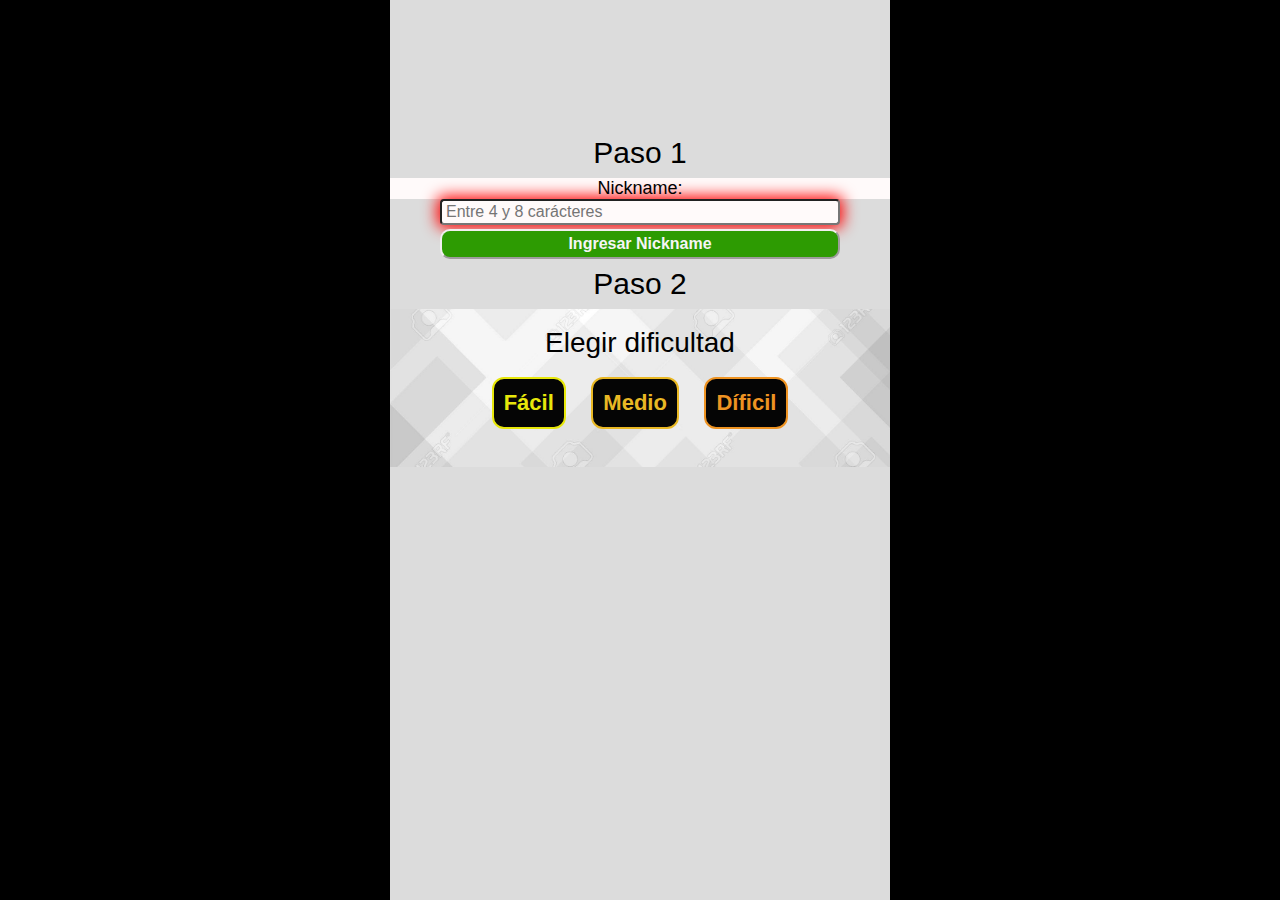
==== index.html @ 85eb3bc5 "add ajax & jquery" ====
<!DOCTYPE html>
<html lang="es">
<head>
  <meta charset="UTF-8">
  <meta name="viewport" content="width=device-width, initial-scale=1.0" />
  <meta name="description" content="Proyecto para la materia Programación Web 1, trata de un juego sobre de banderas en el que tienes que acertar que a qué país pertenece una bandera"/>
  <meta name="keywords" content="HTML, CSS, Javascript, juego de banderas, trivia de banderas" />
  <meta name="author" content="Gabriel Gramajo" />
  <title>¿Qué País soy?</title>
  <link href="https://cdn.jsdelivr.net/npm/bootstrap@5.2.3/dist/css/bootstrap.min.css" rel="stylesheet" integrity="sha384-rbsA2VBKQhggwzxH7pPCaAqO46MgnOM80zW1RWuH61DGLwZJEdK2Kadq2F9CUG65" crossorigin="anonymous">
  <link rel="stylesheet" href="styles.css"/>
</head>
<body>
  <div id="ventana-modal">
    
    <p class="instrucción">Paso 1</p>

    <div id="nombre-usuario">
      <form class="formNickname" action="#" method="post">
        <label for="nicknameInitial">
          Nickname:
        </label>
        <input type="text" id="nicknameInitial" class="obligatorio" minlength="4" maxlength="8" placeholder="Entre 4 y 8 carácteres" required>
        <input id="iniciarNickname" class="btn" type="submit" value="Ingresar Nickname">
      </form>
    </div>

    <p class="instrucción">Paso 2</p>
    <nav class="container-fluid">
      <p>Elegir dificultad</p>
      <ul>
        <li>
          <button id="facil" href="#">Fácil</button>
        </li>
        <li>
          <button id="medio" href="#">Medio</button>
        </li>
        <li>
          <button id="dificil" href="#">Díficil</button>
        </li>
      </ul>
    </nav>

  </div>

  <div id="global-container" class="desactivar">

    
  <header class="container-fluid">
    <h1>¿Qué País soy?</h1>
  </header>

  <nav class="container-fluid">
    <p>Elegir dificultad</p>
    <ul>
      <li>
        <button id="facil" href="#">Fácil</button>
      </li>
      <li>
        <button id="medio" href="#">Medio</button>
      </li>
      <li>
        <button id="dificil" href="#">Díficil</button>
      </li>
      <!-- <li id="contactar">
        <a href="#formulario-contacto">Contactar</a>
      </li> -->
    </ul>
  </nav>

  <div id="main-container" class="container-fluid row m-0 p-0">
    
    <aside id="seccion-ranking" class="col-xs-12 col-md-4 order-md-1 order-2">
      <div id="iniciar-usuario">
        <form class="formNickname" action="#" method="post">
          <label for="nickname">
            Nickname:
          </label>
          <input type="text" id="nickname" minlength="4" maxlength="8" placeholder="Entre 4 y 8 carácteres" required disabled>
          <input id="ingresarNickname" class="btn" type="submit" value=" reinciar Nickname">
        </form>
      </div>

      <div id="ranking">
        <h2>Ranking</h2>
        <table>
          <tr>
            <th>Posición</th>
            <th>Nombre</th>
            <th>Puntos</th>
          </tr>

          <tr class="primer-puesto">
            <td>1🥇</td>
            <td>Lukas22</td>
            <td>80</td>
          </tr>

          <tr class="segundo-puesto">
            <td>2🥈</td>
            <td>MarAzul</td>
            <td>60</td>
          </tr>

          <tr class="tercer-puesto">
            <td>3🥉</td>
            <td>ElBatman</td>
            <td>40</td>
          </tr>

        </table>
      </div>

      <div id="formulario-contacto">
        <h2>Contáctanos</h2>
        <form action="#" method="post">
          <label for="nombrecompleto">Nombre completo: </label>
          <input type="text" id="nombrecompleto" placeholder="Lucas Rojas" name="nombrecompleto" required>

          <label for="correo">Correo: </label>
          <input type="email" id="correo" placeholder="Lucas" name="correo" required>

          <label for="asunto">Asunto: </label>
          <select name="asunto" id="asunto" required>
            <option value="reportarbug" selected>reportar bug</option>
            <option value="contactar">contactar</option>
            <option value="otro">otro</option>
          </select>
          <label for="description">Description</label>
          <textarea name="description" id="description" cols="30" rows="2" required></textarea>
          <input class="btn" type="submit" value="Enviar">
        </form>
      </div>
    </aside>

    <main class="col-xs-12 col-md-8 order-md-2 order-1 container-fluid">

      <section id="pantalla">

        <h2 class="contador-de-preguntas">Pregunta 1 de 5.</h2>
        <div id="vidas-disponibles">
          <p>Vidas: <span id="vidas">❤❤❤</span></p>
        </div>

        <div id="interfaz-bandera">

          <article>
            <figure>
              <img id="imgBandera" class="img-fluid" src="./images/japan.svg" alt="Bandera de celeste y blanca">
              <figcaption>
                <p id="mensaje" >Pista: 🥩 🧉 ⚽</p>
              </figcaption>
            </figure>
            <h2 class="pregunta">¿A qué país corresponde la bandera? 🤔</h2>
            <div class="opciones">
              <div class="ops-izquierdo">
                <button class="op-a">none</button>
                <button class="op-b">none</button>
              </div>
              <div class="ops-derecho">
                <button class="op-c">none</button>
                <button class="op-d">none</button>
              </div>
            </div>
          </article>

        </div>
      </section>

    </main>
    
  </div>

  <footer>
    <div class="container-fluid informacion">
      <p>Programación Web 1 - 2do cuatrimestre 2023</p>
      <p>Profesor: <span class="bold">Pablo Miguel Angel Pandolfo</span></p>
      <p>Estudiante: <span class="bold">Gabriel Omar Gramajo</span></p>
      
      <p id="link-repo">
        <a href="https://github.com/gabygramajo/ProgramacionWeb1-UNO-2c23" target="_self">
          <img src="./images/GitHub_Logo_White.png" alt="Logo de GitHub">
        </a>
      </p>
    </div>
  </footer>


  </div>

  <script src="https://cdn.jsdelivr.net/npm/bootstrap@5.2.3/dist/js/bootstrap.bundle.min.js" integrity="sha384-kenU1KFdBIe4zVF0s0G1M5b4hcpxyD9F7jL+jjXkk+Q2h455rYXK/7HAuoJl+0I4" crossorigin="anonymous"></script>
  <script
  src="https://code.jquery.com/jquery-3.7.1.min.js"
  integrity="sha256-/JqT3SQfawRcv/BIHPThkBvs0OEvtFFmqPF/lYI/Cxo="
  crossorigin="anonymous"></script>
  <script src="./main.js"></script>
</body>
</html>
<!--  -->
---- styles.css ----
/* -------- Estilos generales -------- */
html {
  font-size: 62.5%;
  height: 100%;
}
body {
  height: 100%;
  width: 100%;
  max-width: 1400px;
  margin: 0 auto;
  background-color: #000;
  font-size: 2rem;
  font-family: cursive, Helvetica, sans-serif;
}
* {
  box-sizing: border-box;
}
h1,
h2,
h3,
p {
  margin: .8rem 0;
}
img {
  max-width: 100%;
}
/* .correcto:active , */
.desactivar {
  display: none;
}
.correcto:focus {
  background-color: #42c40e;
}
/* .falso:active, */
.falso:focus {
  background-color: red;
}
.bold {
  font-weight: bold;
}

.btn {
  padding: .4rem;
  font-size: 1.6rem;
  font-weight: bold;
  border-radius: 1rem;
  border-color: #F1EFEF;
  background-color: #2d9b02;
  color: rgb(245, 245, 245);
  display: block;
}
nav,
aside,
#main {
  background-color: #F1EFEF;
}
form label,
form input,
form select,
form textarea {
  background-color: #fffafa;
  display: block;
}
input,
textarea,
select {
  width: 80%;
  margin: 0 auto;
  margin-bottom: .4rem;
} 
label {
  font-size: 1.8rem;
}
select,
input[type="text"],
input[type="email"],
textarea {
  font-size: 1.6rem;
  padding: 0.2rem .4rem;
  color: #171717;
  border-radius: .4rem;
}
label:hover,
select:hover,
input[type="submit"]:hover {
  cursor: pointer;
}
input:focus,
textarea:focus {
  outline: 3px solid #f9c900;
  border: 2px solid #b3c5d7;
}
.obligatorio {
  box-shadow: 0 0 15px 3px red;
}
header,
footer {
  background-size: auto;
  background-position: center;
  background-repeat: repeat-x;
}
nav,
aside {
  background-size: cover;
  background-position: center;
  background-repeat: no-repeat;
}
/* -------- Header -------- */
header {
  height: 76px;
  background-color: #3085C3;
  padding: 1rem 0;
  background-image: url(./images/header-bg.jpg);
}
h1 {
  text-align: center;
  font-size: 3.6rem;
  font-family: cursive, Helvetica, sans-serif;
  max-width: 348px;
  margin: 0 auto;
  padding: .2rem .8rem;
  background-color: #F1EFEF;
  border-radius: 1rem;
}

/* -------- Navbar -------- */
nav {
  height: 160px;
  padding: 1.8rem 0;
  position: relative;
  border-bottom: 2px solid #dcdcdc;
  background-image: url(./images/navbar-bg.jpg);   
}
nav p {
  font-size: 2.8rem;
  text-align: center;
  margin-top: 0;
  margin-bottom: 1.8rem;
}
ul {
  list-style: none;
  padding-left: 0;
  max-width: 350px;
  margin: 0 auto;
}
li {
  display: inline-block;
}
li:nth-child(2) {
  margin: 0 2rem;
}
/* nav a {
  text-decoration: none;
  font-weight: bold;
  font-size: 2.8rem;
  padding: 1rem;
  border-radius: 1.2rem;
  color: #050505;
} */
nav #facil {
  background-color: #050505;
  color: #e7e70b;
  border: 2px solid #e7e70b;
}
nav #medio {
  background-color: #050505;
  color: #E9B824;
  border: 2px solid #E9B824;
}
nav #dificil {
  background-color: #050505;
  color: #EE9322;
  border: 2px solid #EE9322;
}
#facil, 
#medio,
#dificil {
  max-width: 90px;
  font-weight: bold;
  font-size: 2.2rem;
  padding: 1rem;
  border-radius: 1.2rem;
  transition: all 0.3s ease-out;
}
#facil:hover, 
#medio:hover,
#dificil:hover {
  text-decoration: underline;
  background-color: #1a1919;
}
/* nav #contactar {
  height: 42px;
  position: absolute;
  right: 8px;
  border-radius: 1.2rem;
} */
a[href="#formulario-contacto"] {
  display: inline-block;
  height: 42px;
  color: #fffafa;
  padding: .4rem 1rem;
  font-size: 2.6rem;
  font-weight: normal;
  transition: all 0.5s ease-out;
  background-color: #12486B;
}
/* nav #contactar a[href="#formulario-contacto"]:hover {
  height: 42px;
  background-color: #3085C3;
} */
/* -------- Aside -------- */
aside {
  background-color: #dcdcdc;
  padding: 1rem;
  overflow: hidden;
  background-image: url(./images/aside-bg.jpg);
}
#nombre-usuario input.btn:hover,
#formulario-contacto input.btn:hover {
  background-color: #2d7511;
  color: white;
}
#ranking {
  margin: 2rem 0;
  max-height: 192px;
  overflow-y: scroll;
}
#ranking table {
  margin: 0 auto;
  border: 1px solid #333;
  background-color: #F1EFEF;
  border-collapse: collapse;
  text-align: center;
}
#ranking th,
#ranking td {
  border: 1px solid #b3c5d7;
  padding: .4rem;
}
#ranking th {
  font-size: 1.8rem;
  background-color: #94e802;
  color: #12486b;
}
#ranking td {
  font-size: 1.6rem;
}
#ranking table .primer-puesto td{
  background-color: #e7e70b;
  font-weight: bold;
}
#formulario-contacto {
  border-top: 2px solid #F1EFEF;
}
#ranking > h2,
#formulario-contacto > h2 {
  font-size: 2rem;
  text-align: center;
  text-transform: uppercase;
  text-decoration: underline;
  color: #2f81bd;
}
/* Modal */
#ventana-modal {
  background-color: #dcdcdc !important;
  height: 100%;
  max-width: 500px;
  margin: 0 auto;
  color: #000 !important;
}
.instrucción {
  font-size: 3rem;
}
/* -------- Main -------- */
#main-container {
  background-color: #fffafa;
}
main {
  padding-top: 5rem;
  background-color: #fffafa;
}
#pantalla {
  width: 100%;
  position: relative;
}
.contador-de-preguntas {
  margin-left: 20px;
  font-size: 2.2rem;
  color: #333;
}
#vidas-disponibles {
  position: absolute;
  right: 50px;
  top: -15px;
}
#vidas-disponibles p {
  min-width: 170px;
  text-align: left;
  font-size: 3rem;
  margin: 0;
}
#vidas {
  color: red;
  font-size: 3.8rem;
} 

#interfaz-bandera {
  height: auto;
  padding: 1rem;
}
article {
  display: inline-block;
  width: 100%;
  padding: 1rem 0;
  border-radius: 1rem;
  background-color: #fffafa;
  border: 2px solid #dcdcdc;
}
#main article figure {
  max-width: 600px;
  margin: 0 auto !important;
  text-align: center;
  background-color: #e8e8e8;
  margin: 0;
  padding: 1rem;
  border-radius: 1rem;
  border: 2px solid #dcdcdc;
}
#interfaz-bandera img {
  display: block;
  height: 280px;
  max-width: 400px;
  margin: 0 auto;
  border-radius: 1rem;
}
figcaption {
  text-align: center;
}
.pregunta {
  text-align: center;
}
.opciones{
  max-width: 600px;
  margin: 0 auto;
}
.ops-izquierdo,
.ops-derecho {
  display: inline-block;
  width: calc(50% - 1rem);
  padding: 1rem;
}
button {
  cursor: pointer;
  display: block;
  width: 100%;
  max-width: 300px;
  padding: .8rem;
  border-radius: 1rem;
  text-align: center;
  font-size: 2.8rem;
  line-height: 2.8rem;
  background-color: #3085C3;
  color: #F1EFEF;
}
button:hover {
  background-color: #12486B;
}
.op-a,
.op-c {
  margin-bottom: 1rem;
}
/* -------- ventana-modal -------- */
#ventana-modal {
  background-color: #333;
  color: white;
  width: 100%;
  height: 100%;
  text-align: center;
  padding-top: 10%;
}
/* -------- FOOTER -------- */

footer {
  background-color: #3085C3;
  padding: 1rem 0;
  text-align: center;
  background-image: url(./images/footer.bg.jpg);
}
footer .informacion {
  max-width: 442px;
  margin: 0 auto;
  background-color: #F1EFEF;
  border: 2px solid #050505;
  padding: .4rem .8rem;
  border-radius: 1rem;
}
footer p {
  margin-top: 0;
  margin-bottom: .6rem;
}
footer p:last-child {
  margin: 0;
}
#link-repo {
  width: 100px;
  height: 40px;
  margin: 0 auto;
  background-color: #050505;
  border-radius: 1rem;
}
/* responsive */
@media screen and (max-width: 768px) {
  nav {
    height: 144px;
  }
  ul {
    max-width: fit-content;
  }
  li:nth-child(2) {
    margin: 0;
  }
  nav a {
    font-size: 2rem;
  }

  main {
    padding-top: .4rem !important;
  }

  #interfaz-bandera {
    padding: 0;
  }
  #interfaz-bandera article{
    padding: 1rem 0;
    border-radius: 0;
  }
  .contador-de-preguntas {
    margin-left: 1px;
  }
  #vidas-disponibles {
    right: 1.8px;
  }
  #vidas-disponibles p {
    font-size: 2.4rem;
  }
  #vidas {
    font-size: 3.2rem;
  }

  #interfaz-bandera img {
    max-width: 90%;
    height: 230px;
  }
  figcaption p {
    margin: 0;
  }

  .ops-izquierdo,
  .ops-derecho {
    padding: 0;
    width: calc(50% - 0.4rem);
  }
  .op-a, .op-c {
    margin-bottom: 0.4rem;
  }
  .opciones button {
    font-size: 2rem;
    line-height: 2rem;
    padding: 0.8rem 0.4rem;
  }
}
@media screen and (max-width: 460px) {
  .contador-de-preguntas {
    margin: 2rem 0 2rem 1px;
  }
  #vidas-disponibles {
    right: 0;
  }
  #vidas-disponibles p {
    line-height: 2.4rem;
    min-width: fit-content;
  }
  #vidas {
    display: block;
  }

  .ops-izquierdo, .ops-derecho {
    width: 100%;
  }
  .opciones button {
    max-width: 90%;
    margin: 0 auto;
    margin-bottom: .4rem;
  }
}
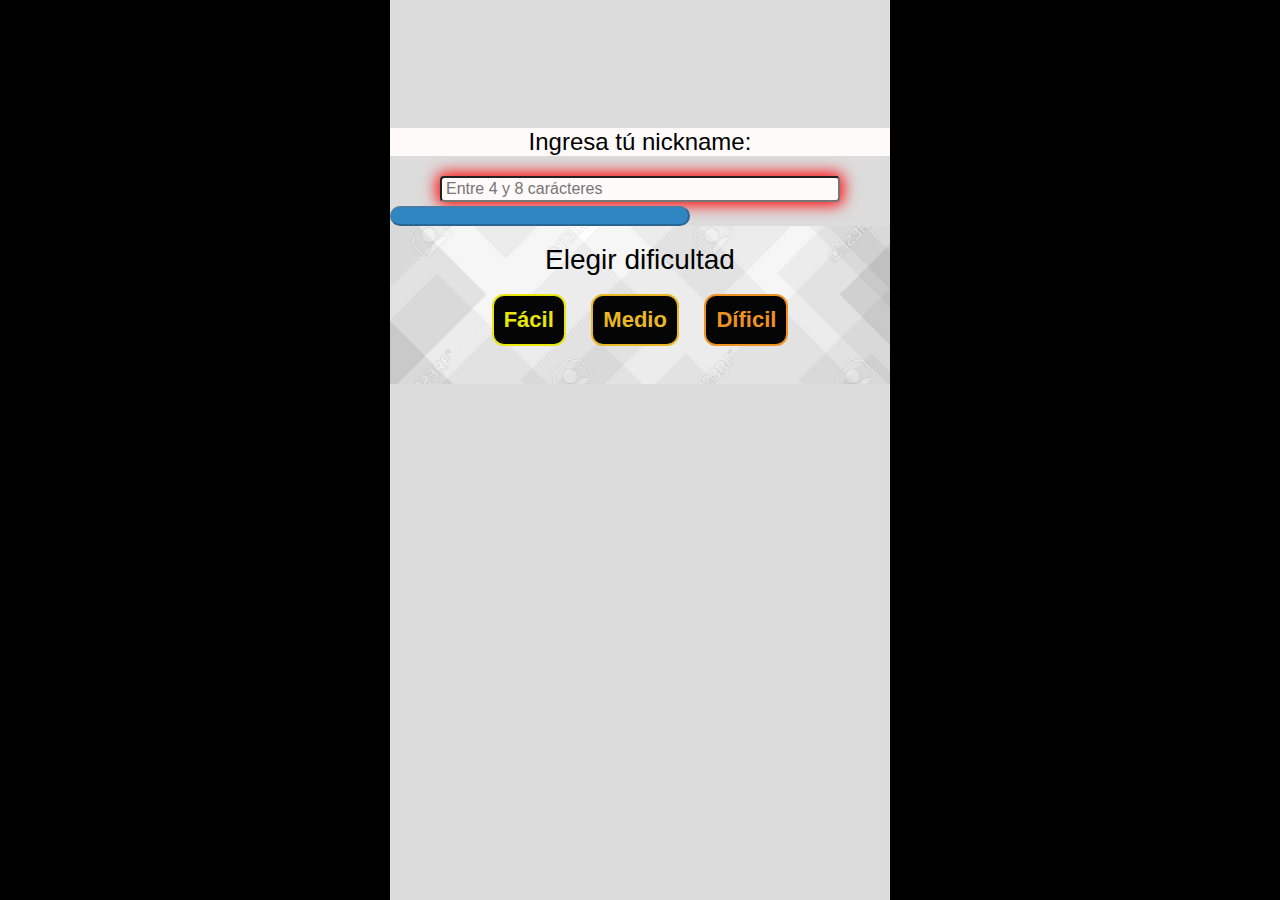
==== commit 07840fdd: "modificate: login" ====
--- a/index.html
+++ b/index.html
@@ -12,35 +12,35 @@
 </head>
 <body>
   <div id="ventana-modal">
-    
-    <p class="instrucción">Paso 1</p>
 
     <div id="nombre-usuario">
       <form class="formNickname" action="#" method="post">
-        <label for="nicknameInitial">
-          Nickname:
+        <label for="nicknameInitial" class="font-arial">
+          Ingresa tú nickname:
         </label>
-        <input type="text" id="nicknameInitial" class="obligatorio" minlength="4" maxlength="8" placeholder="Entre 4 y 8 carácteres" required>
-        <input id="iniciarNickname" class="btn" type="submit" value="Ingresar Nickname">
+        <p id="nicknameIncorrect"></p>
+        <input type="text" id="nicknameInitial" class="obligatorio font-arial" minlength="4" maxlength="8" placeholder="Entre 4 y 8 carácteres" required>
+
+        <button type="submit" disabled hidden aria-hidden="true"></button>
+
+        <!-- <input id="iniciarNickname" class="btn-game" type="submit" value="Ingresar Nickname"> -->
       </form>
     </div>
 
-    <p class="instrucción">Paso 2</p>
     <nav class="container-fluid">
-      <p>Elegir dificultad</p>
+      <p class="font-arial">Elegir dificultad</p>
       <ul>
         <li>
-          <button id="facil" href="#">Fácil</button>
+          <button class="font-arial" id="facil" href="#">Fácil</button>
         </li>
         <li>
-          <button id="medio" href="#">Medio</button>
+          <button class="font-arial" id="medio" href="#">Medio</button>
         </li>
         <li>
-          <button id="dificil" href="#">Díficil</button>
+          <button class="font-arial" id="dificil" href="#">Díficil</button>
         </li>
       </ul>
     </nav>
-
   </div>
 
   <div id="global-container" class="desactivar">
@@ -50,35 +50,14 @@
     <h1>¿Qué País soy?</h1>
   </header>
 
-  <nav class="container-fluid">
-    <p>Elegir dificultad</p>
-    <ul>
-      <li>
-        <button id="facil" href="#">Fácil</button>
-      </li>
-      <li>
-        <button id="medio" href="#">Medio</button>
-      </li>
-      <li>
-        <button id="dificil" href="#">Díficil</button>
-      </li>
-      <!-- <li id="contactar">
-        <a href="#formulario-contacto">Contactar</a>
-      </li> -->
-    </ul>
-  </nav>
-
   <div id="main-container" class="container-fluid row m-0 p-0">
     
     <aside id="seccion-ranking" class="col-xs-12 col-md-4 order-md-1 order-2">
       <div id="iniciar-usuario">
-        <form class="formNickname" action="#" method="post">
-          <label for="nickname">
-            Nickname:
-          </label>
-          <input type="text" id="nickname" minlength="4" maxlength="8" placeholder="Entre 4 y 8 carácteres" required disabled>
-          <input id="ingresarNickname" class="btn" type="submit" value=" reinciar Nickname">
-        </form>
+        <div id="player-info">
+        </div>
+
+        <button id="ingresarNickname" class="btn-game">Cambiar nickname</button>
       </div>
 
       <div id="ranking">
@@ -126,9 +105,9 @@
             <option value="contactar">contactar</option>
             <option value="otro">otro</option>
           </select>
-          <label for="description">Description</label>
+          <label for="description">Descripción: </label>
           <textarea name="description" id="description" cols="30" rows="2" required></textarea>
-          <input class="btn" type="submit" value="Enviar">
+          <input class="btn-game" type="submit" value="Enviar">
         </form>
       </div>
     </aside>
@@ -144,22 +123,19 @@
 
         <div id="interfaz-bandera">
 
-          <article>
+          <article id="contenedorBandera">
             <figure>
               <img id="imgBandera" class="img-fluid" src="./images/japan.svg" alt="Bandera de celeste y blanca">
-              <figcaption>
-                <p id="mensaje" >Pista: 🥩 🧉 ⚽</p>
-              </figcaption>
             </figure>
             <h2 class="pregunta">¿A qué país corresponde la bandera? 🤔</h2>
             <div class="opciones">
               <div class="ops-izquierdo">
-                <button class="op-a">none</button>
-                <button class="op-b">none</button>
+                <button class="option op-a">none</button>
+                <button class="option op-b">none</button>
               </div>
               <div class="ops-derecho">
-                <button class="op-c">none</button>
-                <button class="op-d">none</button>
+                <button class="option op-c">none</button>
+                <button class="option op-d">none</button>
               </div>
             </div>
           </article>
--- a/styles.css
+++ b/styles.css
@@ -10,7 +10,7 @@
   margin: 0 auto;
   background-color: #000;
   font-size: 2rem;
-  font-family: cursive, Helvetica, sans-serif;
+  font-family: Arial, Helvetica, sans-serif;
 }
 * {
   box-sizing: border-box;
@@ -39,7 +39,7 @@
   font-weight: bold;
 }
 
-.btn {
+.btn-game {
   padding: .4rem;
   font-size: 1.6rem;
   font-weight: bold;
@@ -93,6 +93,10 @@
 .obligatorio {
   box-shadow: 0 0 15px 3px red;
 }
+.validado {
+  box-shadow: 0 0 15px 3px #36bf00;
+  border: 3px solid #f9c900;
+}
 header,
 footer {
   background-size: auto;
@@ -115,7 +119,7 @@
 h1 {
   text-align: center;
   font-size: 3.6rem;
-  font-family: cursive, Helvetica, sans-serif;
+  font-family: cursive, Arial, Helvetica, sans-serif;
   max-width: 348px;
   margin: 0 auto;
   padding: .2rem .8rem;
@@ -215,9 +219,21 @@
   overflow: hidden;
   background-image: url(./images/aside-bg.jpg);
 }
-#nombre-usuario input.btn:hover,
-#formulario-contacto input.btn:hover {
-  background-color: #2d7511;
+#iniciar-usuario {
+  background-color: #fff;
+  padding: 0.8rem;
+  border-radius: 1rem;
+} 
+#player-info {
+  max-width: 20rem;
+  margin: 0 auto;
+  font-family: Arial;
+  font-size: 2.4rem;
+}
+button#ingresarNickname:hover,
+#nombre-usuario input.btn-game:hover,
+#formulario-contacto input.btn-game:hover {
+  background-color: #36bf00 !important;
   color: white;
 }
 #ranking {
@@ -260,16 +276,40 @@
   text-decoration: underline;
   color: #2f81bd;
 }
-/* Modal */
+/* -------- ventana-modal -------- */
 #ventana-modal {
+  padding-top: 10%;
   background-color: #dcdcdc !important;
   height: 100%;
+  width: 100%;
   max-width: 500px;
+  text-align: center;
   margin: 0 auto;
   color: #000 !important;
 }
-.instrucción {
-  font-size: 3rem;
+#nombre-usuario label {
+  margin-bottom: 1.6rem;
+  font-size: 2.4rem;
+}
+#nombre-usuario input:focus {
+  /* outline: 3px solid #f9c900; */
+  outline: none;
+  border: 2px solid #b3c5d7;
+}
+.font-arial {
+  font-family: Arial, Helvetica, sans-serif !important;
+}
+#nicknameIncorrect {
+  color: #ff0000;
+  font-size: 1.8rem;
+  font-family: Arial, Helvetica, sans-serif;
+  margin: 0 0 2rem;
+}
+#comenzarJuego.btn-game {
+  margin: 0 auto;
+}
+#comenzarJuego.btn-game:hover {
+  background-color: #36bf00;
 }
 /* -------- Main -------- */
 #main-container {
@@ -357,27 +397,20 @@
   padding: .8rem;
   border-radius: 1rem;
   text-align: center;
+  text-transform: capitalize;
   font-size: 2.8rem;
   line-height: 2.8rem;
   background-color: #3085C3;
   color: #F1EFEF;
 }
-button:hover {
+button.option:hover {
   background-color: #12486B;
 }
 .op-a,
 .op-c {
   margin-bottom: 1rem;
 }
-/* -------- ventana-modal -------- */
-#ventana-modal {
-  background-color: #333;
-  color: white;
-  width: 100%;
-  height: 100%;
-  text-align: center;
-  padding-top: 10%;
-}
+
 /* -------- FOOTER -------- */
 
 footer {
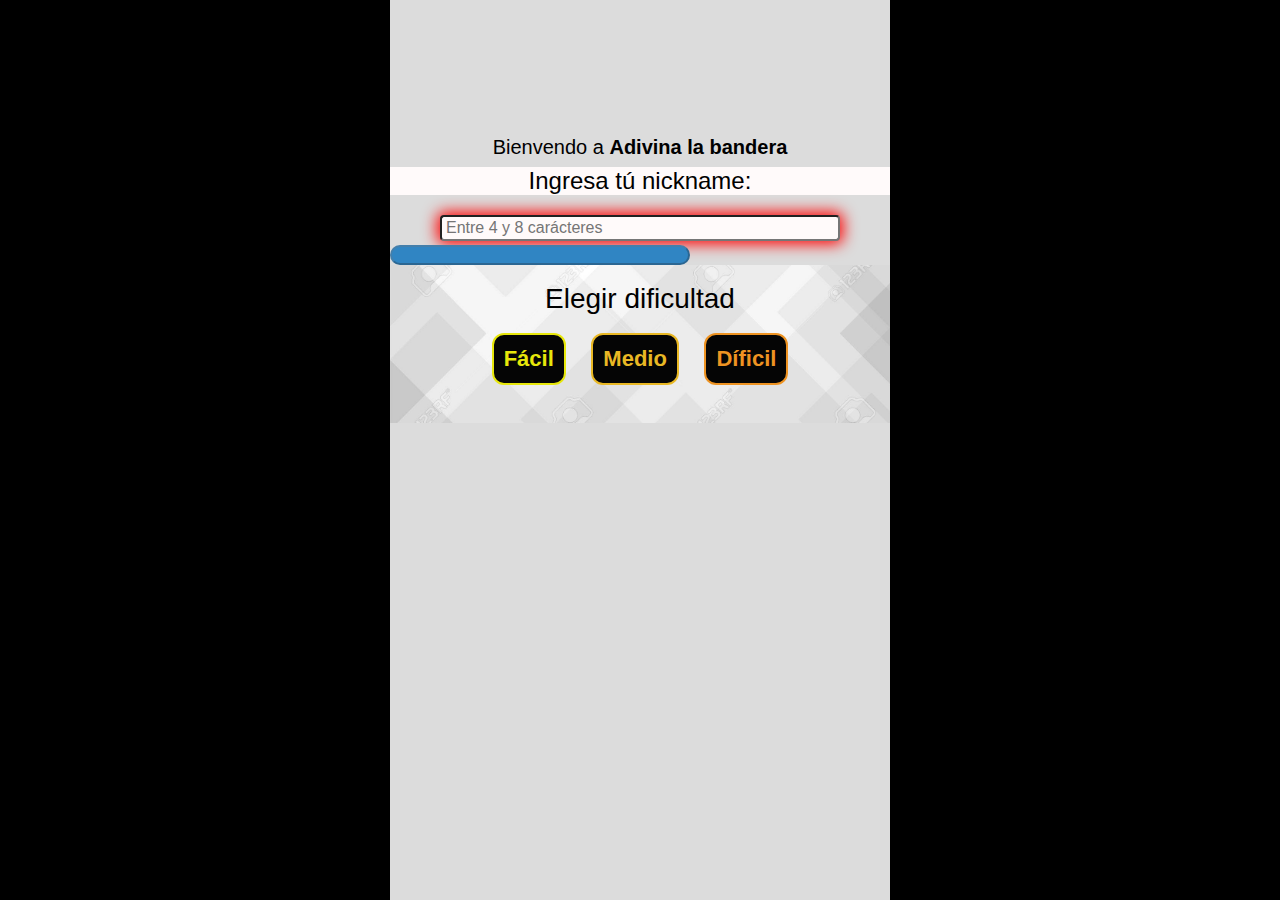
==== commit b963fd64: "add: game instructions styles" ====
--- a/index.html
+++ b/index.html
@@ -14,6 +14,7 @@
   <div id="ventana-modal">
 
     <div id="nombre-usuario">
+      <p>Bienvendo a <span class="game-logo bold text-uppercase">Adivina la bandera</span></p>
       <form class="formNickname" action="#" method="post">
         <label for="nicknameInitial" class="font-arial">
           Ingresa tú nickname:
@@ -47,17 +48,17 @@
 
     
   <header class="container-fluid">
-    <h1>¿Qué País soy?</h1>
+    <h1 class="text-capitalize">Adivina la bandera</h1>
   </header>
 
   <div id="main-container" class="container-fluid row m-0 p-0">
     
-    <aside id="seccion-ranking" class="col-xs-12 col-md-4 order-md-1 order-2">
+    <aside id="seccion-ranking" class="col-xs-12 col-md-3 order-md-1 order-3">
       <div id="iniciar-usuario">
         <div id="player-info">
         </div>
 
-        <button id="ingresarNickname" class="btn-game">Cambiar nickname</button>
+        <button id="resetNickname" class="btn-game">Cambiar nickname</button>
       </div>
 
       <div id="ranking">
@@ -112,7 +113,7 @@
       </div>
     </aside>
 
-    <main class="col-xs-12 col-md-8 order-md-2 order-1 container-fluid">
+    <main class="col-xs-12 col-md-6 order-md-2 order-2 container-fluid">
 
       <section id="pantalla">
 
@@ -125,7 +126,8 @@
 
           <article id="contenedorBandera">
             <figure>
-              <img id="imgBandera" class="img-fluid" src="./images/japan.svg" alt="Bandera de celeste y blanca">
+              <img id="imgBandera" class="img-fluid" src="./images/fake-flag.webp" alt="Bandera fake">
+              <figcaption id="state" class=""></figcaption>
             </figure>
             <h2 class="pregunta">¿A qué país corresponde la bandera? 🤔</h2>
             <div class="opciones">
@@ -144,7 +146,18 @@
       </section>
 
     </main>
-    
+
+    <section id="game-instructions" class="col-xs-12 col-md-3 order-md-3 order-1 container-fluid text-center m-0 pt-4 ps-1 pe-1">
+      <h2 class="text-capitalize bold">Reglas del juego</h2>
+      <ol class="list-group text-start">
+        <li class="list-group-item list-group-item-action list-group-item-primary text-dark">1. Al selecionar la opción correcta, sumarás 15pts.</li>
+        <li class="list-group-item list-group-item-action list-group-item-primary text-dark">2. Al selecionar la opción incorrecta, se te restarán 5pts, siendo 0 el puntaje mínimo.</li>
+        <li class="list-group-item list-group-item-action list-group-item-primary text-dark">3. Tienes un total de 3 vidas.</li>
+        <li class="list-group-item list-group-item-action list-group-item-primary text-dark">4. Al selecionar 3 opciones incorrecta perderás una vida.</li>
+        <li class="list-group-item list-group-item-action list-group-item-primary text-dark">5. Al completar los 3 niveles, verás tu puntaje final.</li>
+      </ol>
+    </section>
+
   </div>
 
   <footer>
--- a/styles.css
+++ b/styles.css
@@ -27,13 +27,6 @@
 /* .correcto:active , */
 .desactivar {
   display: none;
-}
-.correcto:focus {
-  background-color: #42c40e;
-}
-/* .falso:active, */
-.falso:focus {
-  background-color: red;
 }
 .bold {
   font-weight: bold;
@@ -108,6 +101,14 @@
   background-size: cover;
   background-position: center;
   background-repeat: no-repeat;
+}
+ul, ol {
+  list-style: none;
+  padding: 0;
+  margin: 0;
+}
+ol li {
+  margin: 0 !important;
 }
 /* -------- Header -------- */
 header {
@@ -230,6 +231,9 @@
   font-family: Arial;
   font-size: 2.4rem;
 }
+#ingresarNickname {
+  margin: 0 auto;
+}
 button#ingresarNickname:hover,
 #nombre-usuario input.btn-game:hover,
 #formulario-contacto input.btn-game:hover {
@@ -239,7 +243,7 @@
 #ranking {
   margin: 2rem 0;
   max-height: 192px;
-  overflow-y: scroll;
+  /* overflow-y: scroll; */
 }
 #ranking table {
   margin: 0 auto;
@@ -311,12 +315,20 @@
 #comenzarJuego.btn-game:hover {
   background-color: #36bf00;
 }
+/* instrucciones */
+#game-instructions {
+  background-color: #fff;
+}
+#game-instructions ol {
+  max-width: 600px;
+  margin: 0 auto;
+}
 /* -------- Main -------- */
 #main-container {
   background-color: #fffafa;
 }
 main {
-  padding-top: 5rem;
+  padding-top: 2rem;
   background-color: #fffafa;
 }
 #pantalla {
@@ -356,6 +368,12 @@
   background-color: #fffafa;
   border: 2px solid #dcdcdc;
 }
+#contenedorBandera {
+  text-align: center;
+}
+#reloadGame {
+  margin: 0 auto;
+}
 #main article figure {
   max-width: 600px;
   margin: 0 auto !important;
@@ -368,13 +386,22 @@
 }
 #interfaz-bandera img {
   display: block;
-  height: 280px;
+  /* height: 280px; */
   max-width: 400px;
   margin: 0 auto;
   border-radius: 1rem;
 }
-figcaption {
-  text-align: center;
+figcaption#state {
+  text-align: center;
+  height: 3rem;
+}
+figcaption.op-correcta {
+  color: #2d9b02;
+  font-weight: bold;
+}
+figcaption.op-incorrecta {
+  color: #c80b0b;
+  font-weight: bold;
 }
 .pregunta {
   text-align: center;
@@ -403,8 +430,14 @@
   background-color: #3085C3;
   color: #F1EFEF;
 }
-button.option:hover {
-  background-color: #12486B;
+
+button.correcto:focus {
+  background-color: #42c40e;
+
+}
+button.falso:focus {
+  background-color: #ff0000;
+
 }
 .op-a,
 .op-c {
@@ -483,6 +516,7 @@
   #interfaz-bandera img {
     max-width: 90%;
     height: 230px;
+    box-shadow: 4px 6px 14px 0px rgba(0,0,0,0.3);
   }
   figcaption p {
     margin: 0;
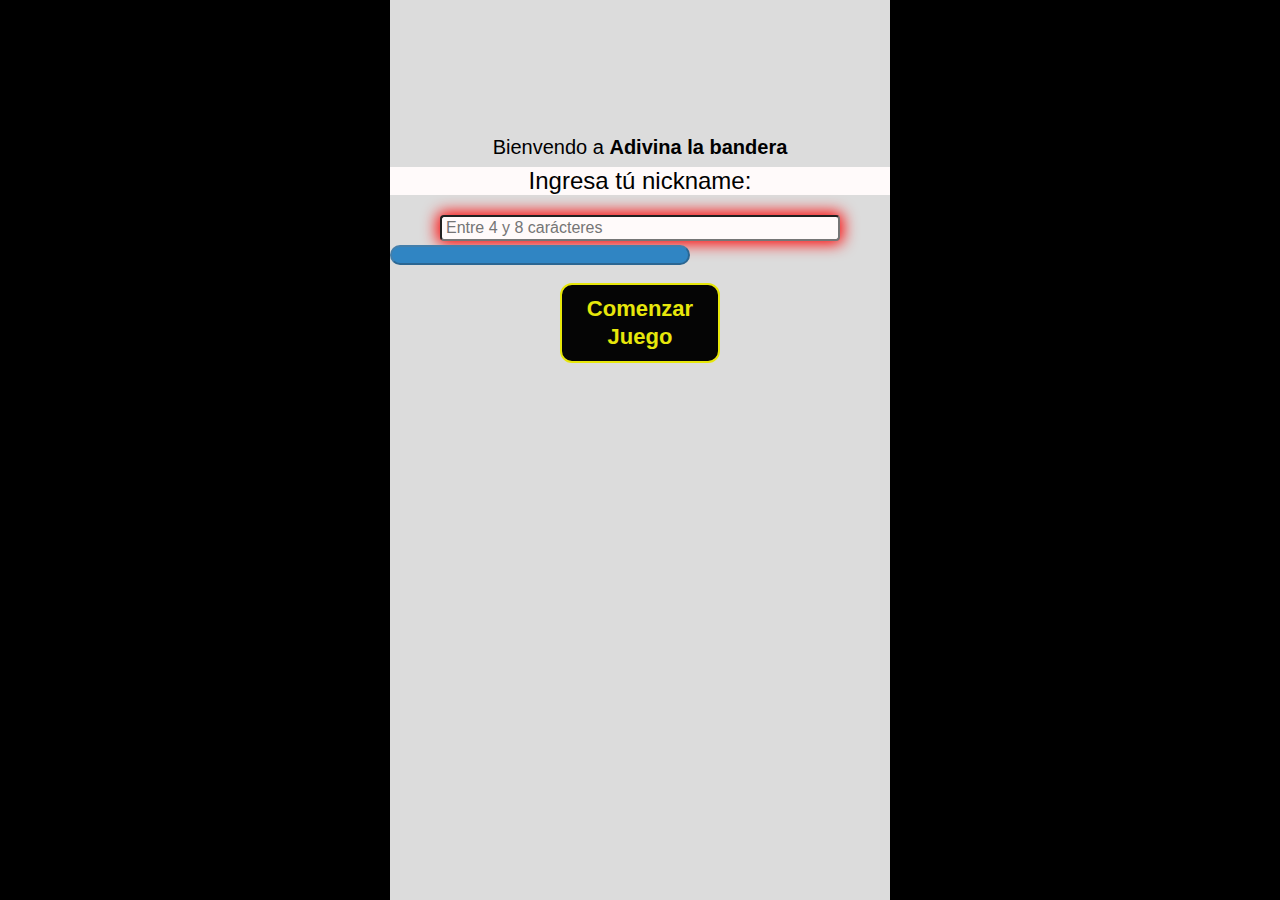
==== commit 721211d7: "modificate: layout login  and next lvl" ====
--- a/index.html
+++ b/index.html
@@ -6,7 +6,9 @@
   <meta name="description" content="Proyecto para la materia Programación Web 1, trata de un juego sobre de banderas en el que tienes que acertar que a qué país pertenece una bandera"/>
   <meta name="keywords" content="HTML, CSS, Javascript, juego de banderas, trivia de banderas" />
   <meta name="author" content="Gabriel Gramajo" />
-  <title>¿Qué País soy?</title>
+  <link rel="icon" type="image/png" href="./images/" sizes="32x32" />
+  <link rel="icon" type="image/png" href="./images/favicon-16x16.png" sizes="16x16" />
+  <title>Adivina la bandera</title>
   <link href="https://cdn.jsdelivr.net/npm/bootstrap@5.2.3/dist/css/bootstrap.min.css" rel="stylesheet" integrity="sha384-rbsA2VBKQhggwzxH7pPCaAqO46MgnOM80zW1RWuH61DGLwZJEdK2Kadq2F9CUG65" crossorigin="anonymous">
   <link rel="stylesheet" href="styles.css"/>
 </head>
@@ -29,17 +31,19 @@
     </div>
 
     <nav class="container-fluid">
-      <p class="font-arial">Elegir dificultad</p>
+      <!-- <p class="font-arial">Elegir dificultad</p> -->
       <ul>
         <li>
-          <button class="font-arial" id="facil" href="#">Fácil</button>
+          <button class="font-arial" id="facil" href="#">
+            Comenzar Juego
+          </button>
         </li>
-        <li>
+        <!-- <li>
           <button class="font-arial" id="medio" href="#">Medio</button>
         </li>
         <li>
           <button class="font-arial" id="dificil" href="#">Díficil</button>
-        </li>
+        </li> -->
       </ul>
     </nav>
   </div>
@@ -154,7 +158,7 @@
         <li class="list-group-item list-group-item-action list-group-item-primary text-dark">2. Al selecionar la opción incorrecta, se te restarán 5pts, siendo 0 el puntaje mínimo.</li>
         <li class="list-group-item list-group-item-action list-group-item-primary text-dark">3. Tienes un total de 3 vidas.</li>
         <li class="list-group-item list-group-item-action list-group-item-primary text-dark">4. Al selecionar 3 opciones incorrecta perderás una vida.</li>
-        <li class="list-group-item list-group-item-action list-group-item-primary text-dark">5. Al completar los 3 niveles, verás tu puntaje final.</li>
+        <li class="list-group-item list-group-item-action list-group-item-primary text-dark">5. Al completar los 3 niveles, verás tu posición final en el Ranking.</li>
       </ol>
     </section>
 
--- a/styles.css
+++ b/styles.css
@@ -42,7 +42,7 @@
   color: rgb(245, 245, 245);
   display: block;
 }
-nav,
+/* nav, */
 aside,
 #main {
   background-color: #F1EFEF;
@@ -96,7 +96,7 @@
   background-position: center;
   background-repeat: repeat-x;
 }
-nav,
+/* nav, */
 aside {
   background-size: cover;
   background-position: center;
@@ -133,8 +133,8 @@
   height: 160px;
   padding: 1.8rem 0;
   position: relative;
-  border-bottom: 2px solid #dcdcdc;
-  background-image: url(./images/navbar-bg.jpg);   
+  /* border-bottom: 2px solid #dcdcdc; */
+  /* background-image: url(./images/navbar-bg.jpg);    */
 }
 nav p {
   font-size: 2.8rem;
@@ -180,7 +180,7 @@
 #facil, 
 #medio,
 #dificil {
-  max-width: 90px;
+  max-width: 160px;
   font-weight: bold;
   font-size: 2.2rem;
   padding: 1rem;
@@ -359,6 +359,7 @@
 #interfaz-bandera {
   height: auto;
   padding: 1rem;
+  /* background-color: #F1EFEF; */
 }
 article {
   display: inline-block;
@@ -370,6 +371,8 @@
 }
 #contenedorBandera {
   text-align: center;
+  min-height: 400px;
+  height: 100%;
 }
 #reloadGame {
   margin: 0 auto;
@@ -386,7 +389,7 @@
 }
 #interfaz-bandera img {
   display: block;
-  /* height: 280px; */
+  height: 280px;
   max-width: 400px;
   margin: 0 auto;
   border-radius: 1rem;
